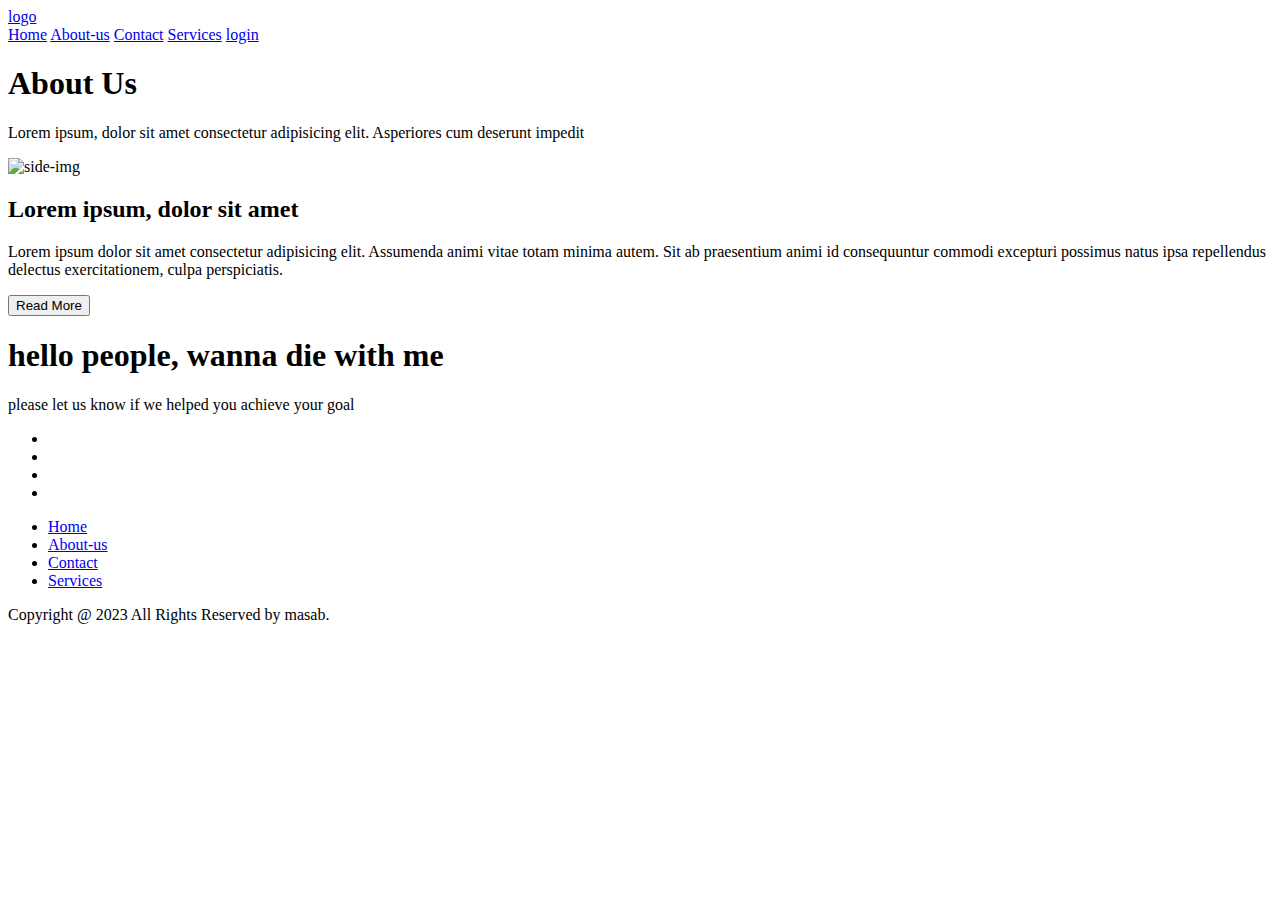
==== aboutus.html @ de23cee3 "Add files via upload" ====
<!DOCTYPE html>
<html lang="en">

<head>
    <meta charset="UTF-8">
    <meta name="viewport" content="width=device-width, initial-scale=1.0">
    <title>About-us</title>
    <script type="module" src="https://unpkg.com/ionicons@5.5.2/dist/ionicons/ionicons.esm.js"></script>
    <link rel="stylesheet" href="assets/css/about.css">
</head>

<body>
    <header class="header">
        <a href="#" class="logo">logo</a>
        <nav class="navbar">
            <a href="index.html">Home</a>
            <a href="aboutus.html">About-us</a>
            <a href="contact.html">Contact</a>
            <a href="#">Services</a>
            <a class="btnlogin-popup" href="login.html">login</a>
        </nav>
    </header>
    <div class="head">
        <h1>About Us</h1>
        <p>Lorem ipsum, dolor sit amet consectetur adipisicing elit. Asperiores cum deserunt impedit</p>
    </div>

    <section class="About-us">
        <img src="assets/images/pexel.jpeg" alt="side-img">
        <div class="content">
            <h2>Lorem ipsum, dolor sit amet </h2>
            <p>Lorem ipsum dolor sit amet consectetur adipisicing elit.
                Assumenda animi vitae totam minima autem. Sit ab praesentium
                animi id consequuntur commodi excepturi possimus natus ipsa repellendus
                delectus exercitationem, culpa perspiciatis.</p>
            <button class="read-more-btn">Read More</button>
        </div>
    </section>

    <!-- footer start -->
    <footer>
        <div class="footer-text">
            <h1>hello people, wanna die with me</h1>
            <p>please let us know if we helped you achieve your goal</p>
        </div>
        <ul class="icons">
            <li><a href="https://web.whatsapp.com/"><ion-icon name="logo-whatsapp"></ion-icon></a></li>
            <li><a href="https://pk.linkedin.com/"><ion-icon name="logo-linkedin"></ion-icon></a></li>
            <li><a href="https://www.facebook.com/"><ion-icon name="logo-facebook"></ion-icon></a></li>
            <li><a href="https://www.instagram.com/"><ion-icon name="logo-instagram"></ion-icon></a></li>
        </ul>
        <ul class="menu">
            <li><a href="index.html">Home</a></li>
            <li><a href="aboutus.html">About-us</a></li>
            <li><a href="contact.html">Contact</a></li>
            <li><a href="#">Services</a></li>
        </ul>
        <div class="footer-copyright">
            <p>Copyright @ 2023 All Rights Reserved by masab.</p>
        </div>
    </footer>

</body>

</html>
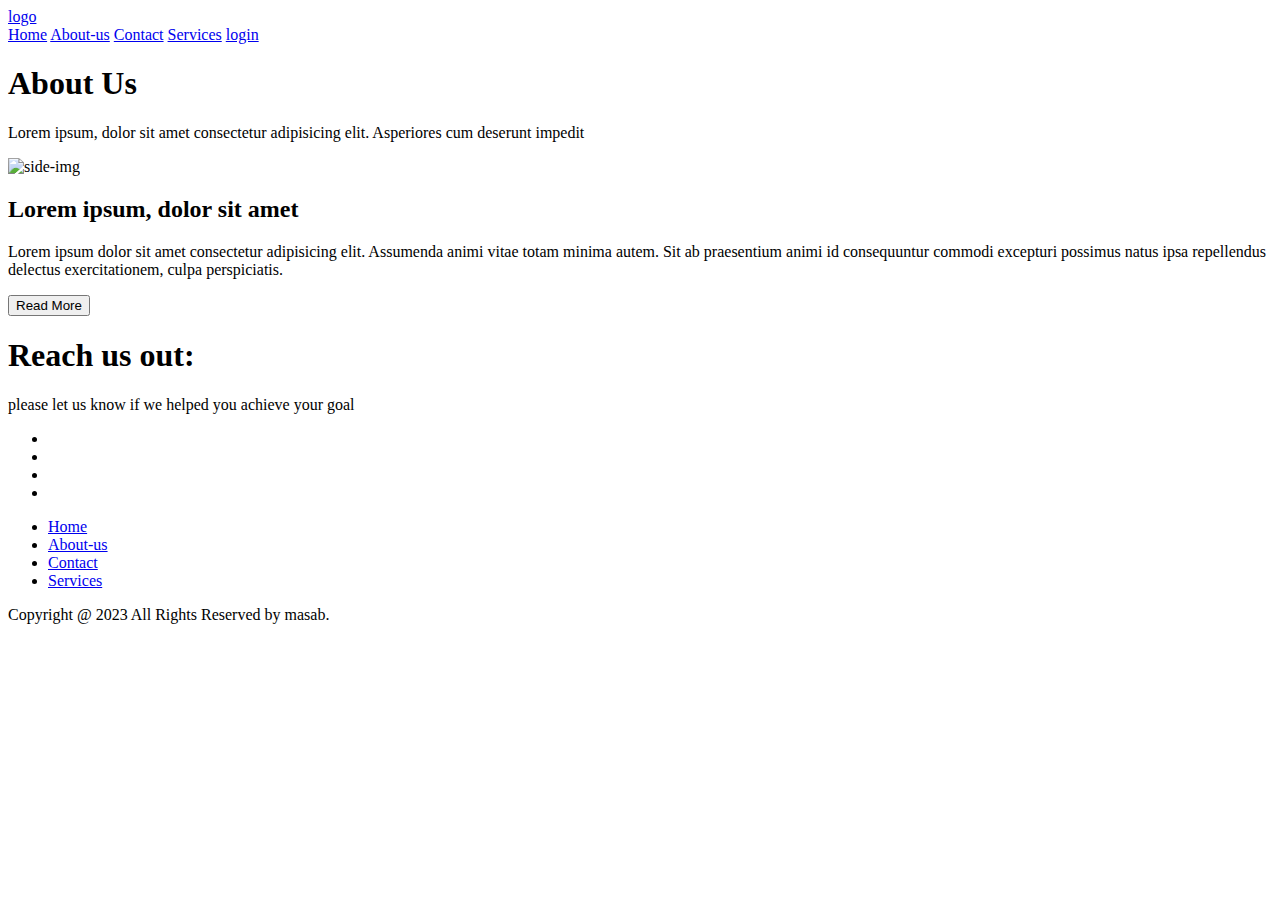
==== commit 9a3fdae9: "Add files via upload" ====
--- a/aboutus.html
+++ b/aboutus.html
@@ -40,7 +40,7 @@
     <!-- footer start -->
     <footer>
         <div class="footer-text">
-            <h1>hello people, wanna die with me</h1>
+            <h1>Reach us out:</h1>
             <p>please let us know if we helped you achieve your goal</p>
         </div>
         <ul class="icons">
